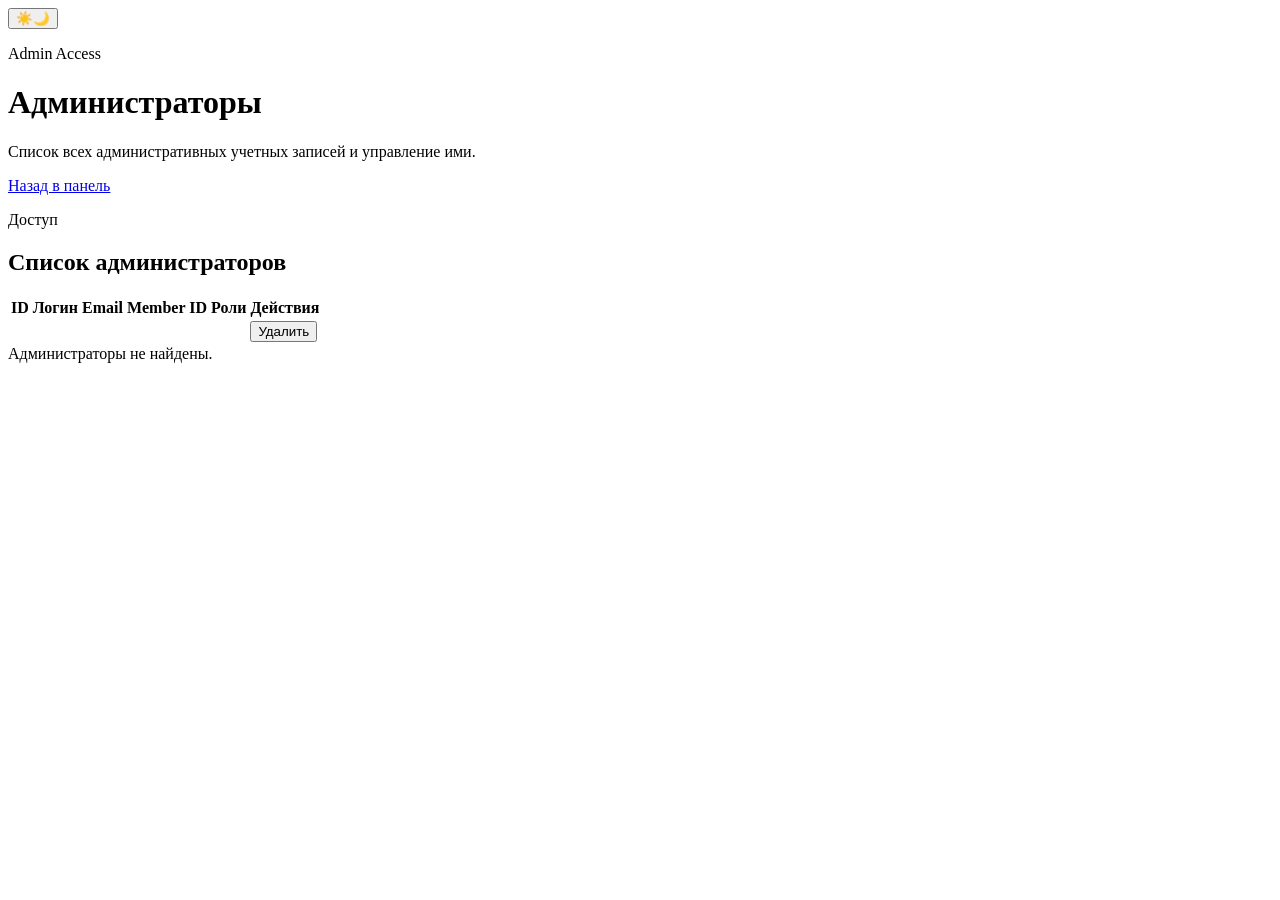
==== src/main/resources/templates/admins.html @ 524a0e13 "Initial commit" ====
<!DOCTYPE html>
<html lang="ru" xmlns:th="http://www.thymeleaf.org">
<head>
    <meta charset="UTF-8">
    <title>Администраторы | Fitness Club</title>
    <meta name="viewport" content="width=device-width, initial-scale=1" />
    <script>
        document.documentElement.setAttribute(
            "data-theme",
            localStorage.getItem("fitnessclub-theme")
            || (window.matchMedia && window.matchMedia("(prefers-color-scheme: dark)").matches ? "dark" : "light")
        );
    </script>
    <link rel="preconnect" href="https://fonts.googleapis.com">
    <link rel="preconnect" href="https://fonts.gstatic.com" crossorigin>
    <link href="https://fonts.googleapis.com/css2?family=Manrope:wght@400;500;700;800&family=Space+Grotesk:wght@500;700&display=swap" rel="stylesheet">
    <link rel="stylesheet" href="/css/app-theme.css">
</head>
<body>
<div class="theme-fab">
    <button type="button" class="theme-toggle" data-theme-toggle aria-label="Переключить тему">
        <span class="theme-toggle-thumb"></span>
        <span class="theme-toggle-track"><span>☀️</span><span>🌙</span></span>
    </button>
</div>
<main class="page-shell">
    <header class="panel app-header">
        <div class="header-meta">
            <p class="hero-kicker">Admin Access</p>
            <h1 class="page-title">Администраторы</h1>
            <p class="page-subtitle">Список всех административных учетных записей и управление ими.</p>
        </div>
        <div class="header-actions">
            <a href="/admin/dashboard" class="link-button button-secondary">Назад в панель</a>
        </div>
    </header>

    <div th:if="${errorMessage}" class="status-banner error" data-auto-dismiss th:text="${errorMessage}"></div>
    <div th:if="${successMessage}" class="status-banner success" data-auto-dismiss th:text="${successMessage}"></div>

    <section class="table-card">
        <div class="notification-header">
            <div>
                <p class="section-kicker">Доступ</p>
                <h2 class="section-title">Список администраторов</h2>
            </div>
            <span class="stats-badge" th:text="${admins.size() + ' admin'}"></span>
        </div>

        <div class="table-wrap spaced-top">
            <table>
                <thead>
                <tr>
                    <th>ID</th>
                    <th>Логин</th>
                    <th>Email</th>
                    <th>Member ID</th>
                    <th>Роли</th>
                    <th>Действия</th>
                </tr>
                </thead>
                <tbody>
                <tr th:each="admin : ${admins}">
                    <td th:text="${admin.id}"></td>
                    <td th:text="${admin.login}"></td>
                    <td class="wrap-cell" th:text="${admin.email}"></td>
                    <td th:text="${admin.memberId != null ? admin.memberId : '-'}"></td>
                    <td th:text="${admin.roles}"></td>
                    <td>
                        <form th:action="@{/admin/admins/{id}/delete(id=${admin.id})}" method="post" data-confirm-message="Удалить этого администратора?">
                            <input type="hidden" th:name="${_csrf.parameterName}" th:value="${_csrf.token}" />
                            <button class="button button-danger" type="submit">Удалить</button>
                        </form>
                    </td>
                </tr>
                </tbody>
            </table>
        </div>

        <div th:if="${admins.isEmpty()}" class="empty-state spaced-top">
            Администраторы не найдены.
        </div>
    </section>
</main>
<script src="/js/theme.js"></script>
</body>
</html>
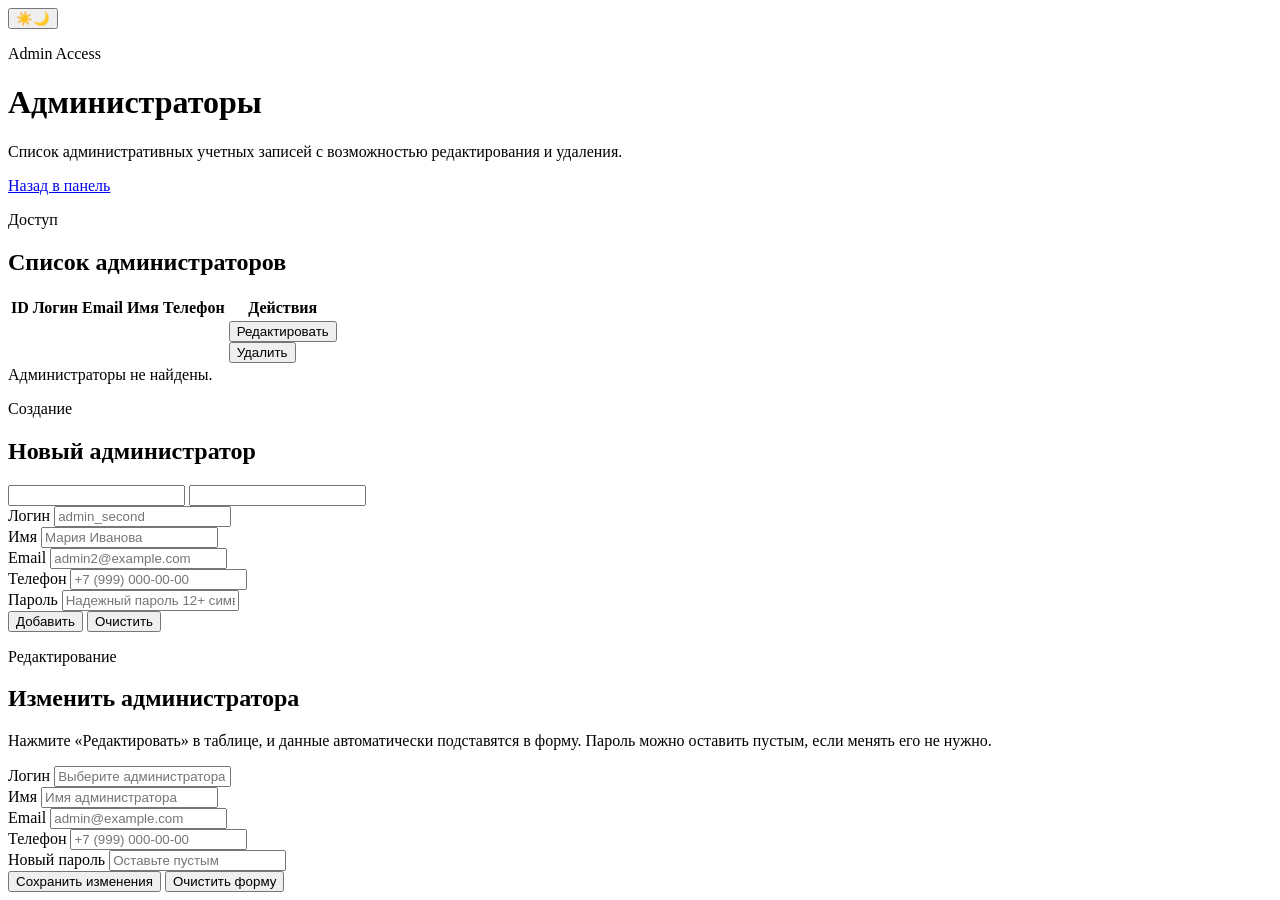
==== commit efb79367: "Update project changes" ====
--- a/src/main/resources/templates/admins.html
+++ b/src/main/resources/templates/admins.html
@@ -28,7 +28,7 @@
         <div class="header-meta">
             <p class="hero-kicker">Admin Access</p>
             <h1 class="page-title">Администраторы</h1>
-            <p class="page-subtitle">Список всех административных учетных записей и управление ими.</p>
+            <p class="page-subtitle">Список административных учетных записей с возможностью редактирования и удаления.</p>
         </div>
         <div class="header-actions">
             <a href="/admin/dashboard" class="link-button button-secondary">Назад в панель</a>
@@ -38,48 +38,117 @@
     <div th:if="${errorMessage}" class="status-banner error" data-auto-dismiss th:text="${errorMessage}"></div>
     <div th:if="${successMessage}" class="status-banner success" data-auto-dismiss th:text="${successMessage}"></div>
 
-    <section class="table-card">
-        <div class="notification-header">
-            <div>
-                <p class="section-kicker">Доступ</p>
-                <h2 class="section-title">Список администраторов</h2>
+    <section class="app-grid crud-col">
+        <section class="table-card">
+            <p class="section-kicker">Доступ</p>
+            <h2 class="section-title">Список администраторов</h2>
+            <div class="table-wrap spaced-top">
+                <table>
+                    <thead>
+                    <tr>
+                        <th>ID</th>
+                        <th>Логин</th>
+                        <th>Email</th>
+                        <th>Имя</th>
+                        <th>Телефон</th>
+                        <th>Действия</th>
+                    </tr>
+                    </thead>
+                    <tbody>
+                    <tr th:each="admin : ${admins}">
+                        <td th:text="${admin.id}"></td>
+                        <td th:text="${admin.login}"></td>
+                        <td class="wrap-cell" th:text="${admin.email}"></td>
+                        <td th:text="${admin.memberName != null ? admin.memberName : 'Не указано'}"></td>
+                        <td th:text="${admin.memberPhone != null and !admin.memberPhone.isBlank() ? admin.memberPhone : 'Не указан'}"></td>
+                        <td>
+                            <div class="inline-actions">
+                                <button type="button" class="button button-secondary" data-admin-edit
+                                        th:attr="data-admin-id=${admin.id},data-admin-login=${admin.login},data-admin-email=${admin.email},data-admin-name=${admin.memberName},data-admin-phone=${admin.memberPhone}">
+                                    Редактировать
+                                </button>
+                                <form th:action="@{/admin/admins/{id}/delete(id=${admin.id})}" method="post" data-confirm-message="Удалить этого администратора?">
+                                    <input type="hidden" th:name="${_csrf.parameterName}" th:value="${_csrf.token}" />
+                                    <button type="submit" class="button button-danger">Удалить</button>
+                                </form>
+                            </div>
+                        </td>
+                    </tr>
+                    </tbody>
+                </table>
             </div>
-            <span class="stats-badge" th:text="${admins.size() + ' admin'}"></span>
-        </div>
+            <div th:if="${admins.isEmpty()}" class="empty-state spaced-top">Администраторы не найдены.</div>
+        </section>
 
-        <div class="table-wrap spaced-top">
-            <table>
-                <thead>
-                <tr>
-                    <th>ID</th>
-                    <th>Логин</th>
-                    <th>Email</th>
-                    <th>Member ID</th>
-                    <th>Роли</th>
-                    <th>Действия</th>
-                </tr>
-                </thead>
-                <tbody>
-                <tr th:each="admin : ${admins}">
-                    <td th:text="${admin.id}"></td>
-                    <td th:text="${admin.login}"></td>
-                    <td class="wrap-cell" th:text="${admin.email}"></td>
-                    <td th:text="${admin.memberId != null ? admin.memberId : '-'}"></td>
-                    <td th:text="${admin.roles}"></td>
-                    <td>
-                        <form th:action="@{/admin/admins/{id}/delete(id=${admin.id})}" method="post" data-confirm-message="Удалить этого администратора?">
-                            <input type="hidden" th:name="${_csrf.parameterName}" th:value="${_csrf.token}" />
-                            <button class="button button-danger" type="submit">Удалить</button>
-                        </form>
-                    </td>
-                </tr>
-                </tbody>
-            </table>
-        </div>
+        <aside class="stack">
+            <section class="panel">
+                <p class="section-kicker">Создание</p>
+                <h2 class="section-title">Новый администратор</h2>
+                <form th:action="@{/admin/create}" method="post" class="form-stack spaced-top" autocomplete="off">
+                    <input type="hidden" th:name="${_csrf.parameterName}" th:value="${_csrf.token}" />
+                    <input type="text" class="sr-only" autocomplete="username">
+                    <input type="password" class="sr-only" autocomplete="new-password">
+                    <div class="field">
+                        <label for="create-login">Логин</label>
+                        <input id="create-login" name="login" required placeholder="admin_second">
+                    </div>
+                    <div class="field">
+                        <label for="create-name">Имя</label>
+                        <input id="create-name" name="name" required placeholder="Мария Иванова">
+                    </div>
+                    <div class="field">
+                        <label for="create-email">Email</label>
+                        <input id="create-email" name="email" type="email" required placeholder="admin2@example.com">
+                    </div>
+                    <div class="field">
+                        <label for="create-phone">Телефон</label>
+                        <input id="create-phone" name="phone" data-phone-input autocomplete="tel" placeholder="+7 (999) 000-00-00">
+                    </div>
+                    <div class="field">
+                        <label for="create-password">Пароль</label>
+                        <input id="create-password" name="password" type="password" required autocomplete="new-password" placeholder="Надежный пароль 12+ символов">
+                    </div>
+                    <div class="action-row">
+                        <button class="button button-primary" type="submit">Добавить</button>
+                        <button type="reset" class="button button-secondary">Очистить</button>
+                    </div>
+                </form>
+            </section>
 
-        <div th:if="${admins.isEmpty()}" class="empty-state spaced-top">
-            Администраторы не найдены.
-        </div>
+            <section class="panel">
+                <p class="section-kicker">Редактирование</p>
+                <h2 class="section-title">Изменить администратора</h2>
+                <p class="section-copy spaced-top">Нажмите «Редактировать» в таблице, и данные автоматически подставятся в форму. Пароль можно оставить пустым, если менять его не нужно.</p>
+                <form action="/admin/admins/0/update" method="post" class="form-stack spaced-top" data-admin-edit-form>
+                    <input type="hidden" th:name="${_csrf.parameterName}" th:value="${_csrf.token}" />
+                    <input type="hidden" id="admin-edit-id">
+                    <div class="field">
+                        <label for="admin-edit-login">Логин</label>
+                        <input id="admin-edit-login" name="login" required placeholder="Выберите администратора в таблице">
+                    </div>
+                    <div class="field">
+                        <label for="admin-edit-name">Имя</label>
+                        <input id="admin-edit-name" name="name" required placeholder="Имя администратора">
+                    </div>
+                    <div class="field">
+                        <label for="admin-edit-email">Email</label>
+                        <input id="admin-edit-email" name="email" type="email" required placeholder="admin@example.com">
+                    </div>
+                    <div class="field">
+                        <label for="admin-edit-phone">Телефон</label>
+                        <input id="admin-edit-phone" name="phone" data-phone-input autocomplete="tel" placeholder="+7 (999) 000-00-00">
+                    </div>
+                    <div class="field">
+                        <label for="admin-edit-password">Новый пароль</label>
+                        <input id="admin-edit-password" name="password" type="password" placeholder="Оставьте пустым">
+                    </div>
+                    <div class="action-row">
+                        <button type="submit" class="button button-primary">Сохранить изменения</button>
+                        <button type="button" class="button button-secondary" data-admin-edit-reset>Очистить форму</button>
+                    </div>
+                </form>
+            </section>
+        </aside>
     </section>
 </main>
 <script src="/js/theme.js"></script>
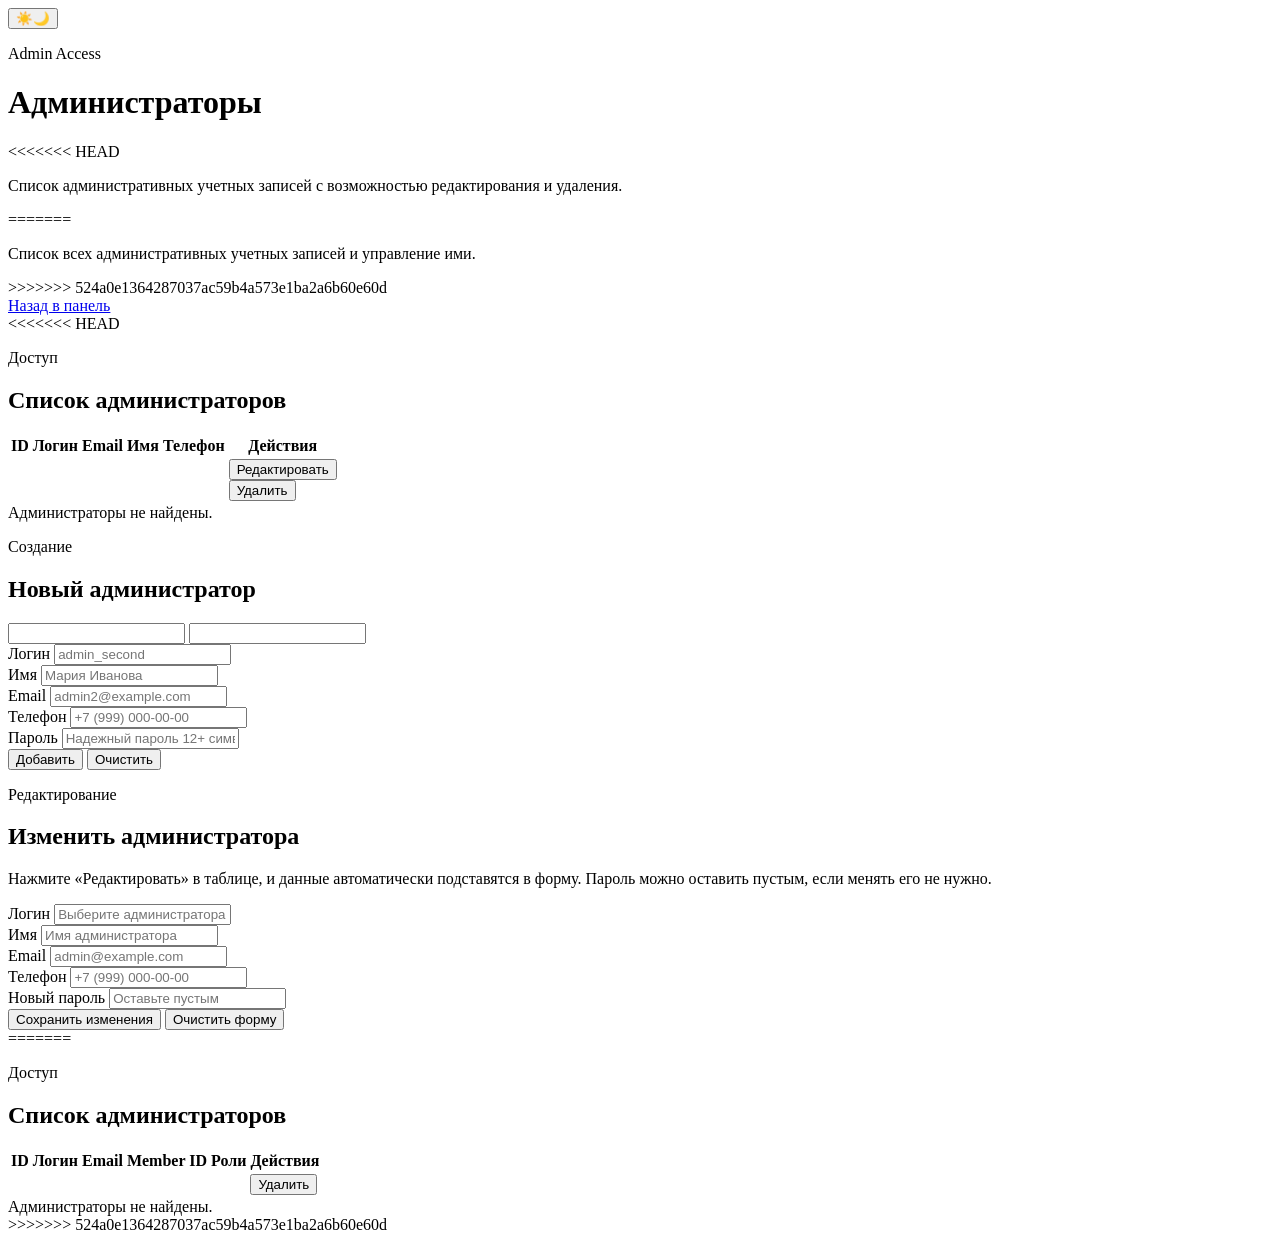
==== commit 57aa5af6: "Merge remote master and project updates" ====
--- a/src/main/resources/templates/admins.html
+++ b/src/main/resources/templates/admins.html
@@ -28,7 +28,11 @@
         <div class="header-meta">
             <p class="hero-kicker">Admin Access</p>
             <h1 class="page-title">Администраторы</h1>
+<<<<<<< HEAD
             <p class="page-subtitle">Список административных учетных записей с возможностью редактирования и удаления.</p>
+=======
+            <p class="page-subtitle">Список всех административных учетных записей и управление ими.</p>
+>>>>>>> 524a0e1364287037ac59b4a573e1ba2a6b60e60d
         </div>
         <div class="header-actions">
             <a href="/admin/dashboard" class="link-button button-secondary">Назад в панель</a>
@@ -38,6 +42,7 @@
     <div th:if="${errorMessage}" class="status-banner error" data-auto-dismiss th:text="${errorMessage}"></div>
     <div th:if="${successMessage}" class="status-banner success" data-auto-dismiss th:text="${successMessage}"></div>
 
+<<<<<<< HEAD
     <section class="app-grid crud-col">
         <section class="table-card">
             <p class="section-kicker">Доступ</p>
@@ -149,6 +154,50 @@
                 </form>
             </section>
         </aside>
+=======
+    <section class="table-card">
+        <div class="notification-header">
+            <div>
+                <p class="section-kicker">Доступ</p>
+                <h2 class="section-title">Список администраторов</h2>
+            </div>
+            <span class="stats-badge" th:text="${admins.size() + ' admin'}"></span>
+        </div>
+
+        <div class="table-wrap spaced-top">
+            <table>
+                <thead>
+                <tr>
+                    <th>ID</th>
+                    <th>Логин</th>
+                    <th>Email</th>
+                    <th>Member ID</th>
+                    <th>Роли</th>
+                    <th>Действия</th>
+                </tr>
+                </thead>
+                <tbody>
+                <tr th:each="admin : ${admins}">
+                    <td th:text="${admin.id}"></td>
+                    <td th:text="${admin.login}"></td>
+                    <td class="wrap-cell" th:text="${admin.email}"></td>
+                    <td th:text="${admin.memberId != null ? admin.memberId : '-'}"></td>
+                    <td th:text="${admin.roles}"></td>
+                    <td>
+                        <form th:action="@{/admin/admins/{id}/delete(id=${admin.id})}" method="post" data-confirm-message="Удалить этого администратора?">
+                            <input type="hidden" th:name="${_csrf.parameterName}" th:value="${_csrf.token}" />
+                            <button class="button button-danger" type="submit">Удалить</button>
+                        </form>
+                    </td>
+                </tr>
+                </tbody>
+            </table>
+        </div>
+
+        <div th:if="${admins.isEmpty()}" class="empty-state spaced-top">
+            Администраторы не найдены.
+        </div>
+>>>>>>> 524a0e1364287037ac59b4a573e1ba2a6b60e60d
     </section>
 </main>
 <script src="/js/theme.js"></script>
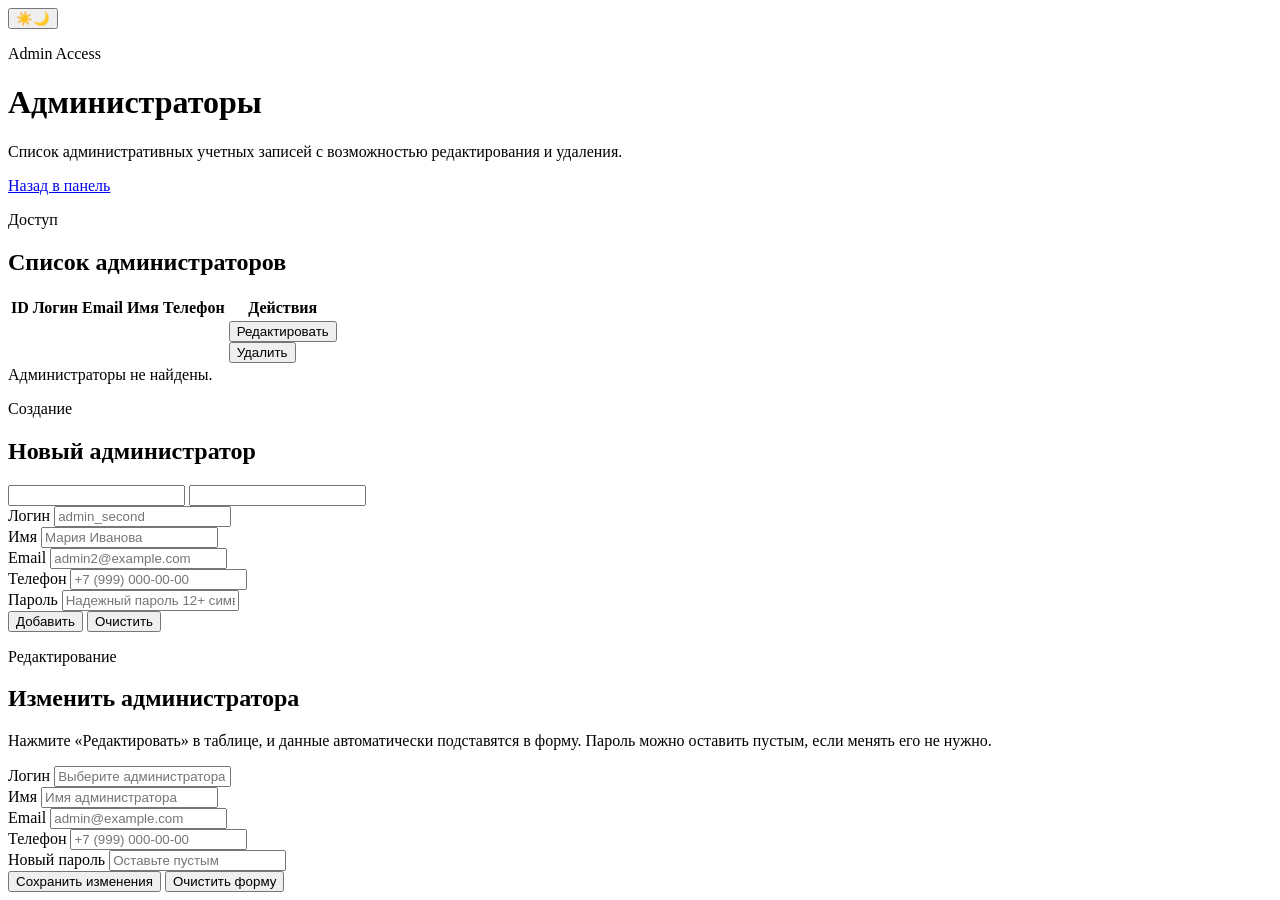
==== commit 6f787bac: "Fix merged template and JS conflicts" ====
--- a/src/main/resources/templates/admins.html
+++ b/src/main/resources/templates/admins.html
@@ -28,11 +28,7 @@
         <div class="header-meta">
             <p class="hero-kicker">Admin Access</p>
             <h1 class="page-title">Администраторы</h1>
-<<<<<<< HEAD
             <p class="page-subtitle">Список административных учетных записей с возможностью редактирования и удаления.</p>
-=======
-            <p class="page-subtitle">Список всех административных учетных записей и управление ими.</p>
->>>>>>> 524a0e1364287037ac59b4a573e1ba2a6b60e60d
         </div>
         <div class="header-actions">
             <a href="/admin/dashboard" class="link-button button-secondary">Назад в панель</a>
@@ -42,7 +38,6 @@
     <div th:if="${errorMessage}" class="status-banner error" data-auto-dismiss th:text="${errorMessage}"></div>
     <div th:if="${successMessage}" class="status-banner success" data-auto-dismiss th:text="${successMessage}"></div>
 
-<<<<<<< HEAD
     <section class="app-grid crud-col">
         <section class="table-card">
             <p class="section-kicker">Доступ</p>
@@ -154,50 +149,6 @@
                 </form>
             </section>
         </aside>
-=======
-    <section class="table-card">
-        <div class="notification-header">
-            <div>
-                <p class="section-kicker">Доступ</p>
-                <h2 class="section-title">Список администраторов</h2>
-            </div>
-            <span class="stats-badge" th:text="${admins.size() + ' admin'}"></span>
-        </div>
-
-        <div class="table-wrap spaced-top">
-            <table>
-                <thead>
-                <tr>
-                    <th>ID</th>
-                    <th>Логин</th>
-                    <th>Email</th>
-                    <th>Member ID</th>
-                    <th>Роли</th>
-                    <th>Действия</th>
-                </tr>
-                </thead>
-                <tbody>
-                <tr th:each="admin : ${admins}">
-                    <td th:text="${admin.id}"></td>
-                    <td th:text="${admin.login}"></td>
-                    <td class="wrap-cell" th:text="${admin.email}"></td>
-                    <td th:text="${admin.memberId != null ? admin.memberId : '-'}"></td>
-                    <td th:text="${admin.roles}"></td>
-                    <td>
-                        <form th:action="@{/admin/admins/{id}/delete(id=${admin.id})}" method="post" data-confirm-message="Удалить этого администратора?">
-                            <input type="hidden" th:name="${_csrf.parameterName}" th:value="${_csrf.token}" />
-                            <button class="button button-danger" type="submit">Удалить</button>
-                        </form>
-                    </td>
-                </tr>
-                </tbody>
-            </table>
-        </div>
-
-        <div th:if="${admins.isEmpty()}" class="empty-state spaced-top">
-            Администраторы не найдены.
-        </div>
->>>>>>> 524a0e1364287037ac59b4a573e1ba2a6b60e60d
     </section>
 </main>
 <script src="/js/theme.js"></script>
